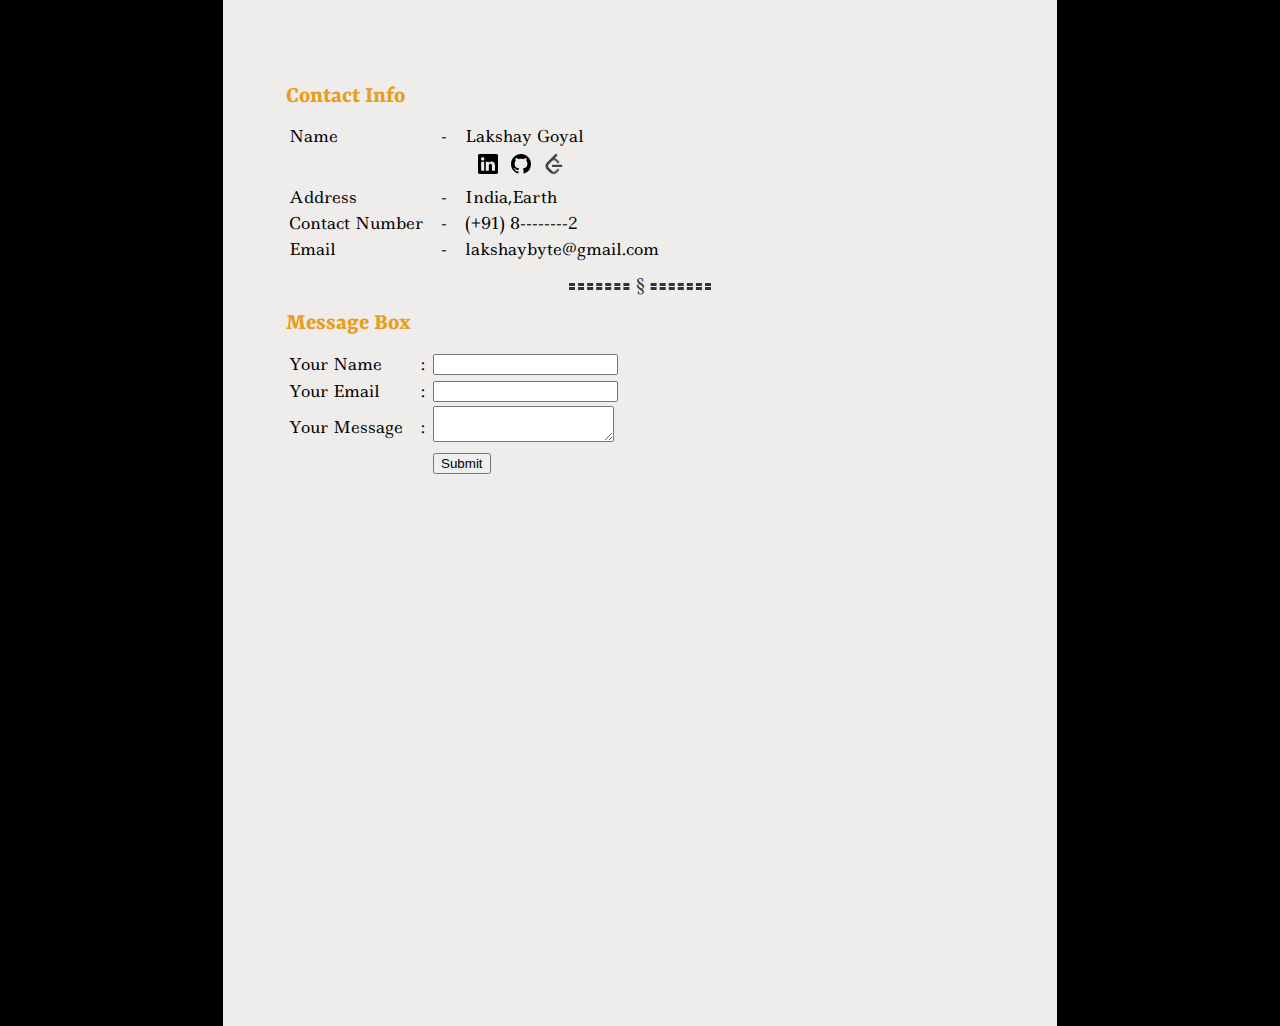
==== contact-info.html @ 8bb32616 "CSS Resume." ====
<!DOCTYPE html>
<html lang="en">

<head>
    <meta charset="UTF-8">
    <meta name="viewport" content="width=device-width, initial-scale=1.0">
    <title>Contact</title>
    <link rel="icon" href="contact.ico">
    <link rel="stylesheet" href="contact-info.css">
    <!-- font -->
    <link rel="preconnect" href="https://fonts.googleapis.com">
    <link rel="preconnect" href="https://fonts.gstatic.com" crossorigin>
    <link href="https://fonts.googleapis.com/css2?family=Gloock&family=Ledger&family=Yrsa:ital,wght@0,300..700;1,300..700&display=swap" rel="stylesheet">
</head>

<body>
    <div class="contact-info">
        <h2 class="headings">Contact Info</h2>
        <table>
            <tr>
                <td>Name</td>
                <td>&nbsp; - &nbsp;</td>
                <td>Lakshay Goyal</td>
            </tr>
            <tr>
                <td></td>
                <td></td>
                <td>
                    <div class="social-media">
                        <table>
                            <tr>
                                <td>&nbsp;&nbsp;<a href="https://www.linkedin.com/in/goyal-lakshay/"><img src="linkedin.svg"
                                            alt="Linkedin" class="social-logo"></a> </td>
                                <td><a href="https://github.com/Lakshay010-1"><img src="github.svg" alt="Github"
                                            class="social-logo"></a> </td>
                                <td><a href="https://leetcode.com/u/luckshay010-1/"><img src="leetcode.svg"
                                            alt="Leetcode" class="social-logo"></a> </td>
                            </tr>
                        </table>
                    </div>
                </td>
            </tr>
            <tr>
                <td>Address</td>
                <td>&nbsp; - &nbsp;</td>
                <td> India,Earth</td>
            </tr>
            <tr>
                <td>Contact Number</td>
                <td>&nbsp; - &nbsp;</td>
                <td> (+91) 8--------2</td>
            </tr>
            <tr>
                <td>Email</td>
                <td>&nbsp; - &nbsp;</td>
                <td> lakshaybyte@gmail.com</td>
            </tr>
        </table>

        <hr>
        <h2 class="headings">Message Box</h2>
        <table>
            <form class="" action="mailto:lakshaybyte@gmail.com" method="post" enctype="text/plain">
                <tr>
                    <td><label>Your Name</label></td>
                    <td>&nbsp; :</td>
                    <td><input type="text" name="Name" value=""></td>
                </tr>

                <tr>
                    <td><label>Your Email</label></td>
                    <td>&nbsp; :</td>
                    <td><input type="email"></td>
                </tr>

                <tr>
                    <td><label>Your Message</label></td>
                    <td>&nbsp; : </td>
                    <td><textarea name="MessageBox" row="10" cols="20"></textarea></td>
                </tr>
                <tr>
                    <td></td>
                    <td></td>
                    <td><input type="submit"></td>
                </tr>
            </form>
        </table>


    </div>


</body>

</html>
---- contact-info.css ----
body{
    background-color:black;
    margin:0 8px;
    font-family: Ledger,Cambria, Cochin, Georgia, Times, 'Times New Roman', serif;
}
h2{
    margin-bottom: 10px;
}
hr {
    border: none;
    border-top: 3px double #333;
    border-style: dashed none;
    color: #333;
    height: 1px;
    overflow: visible;
    text-align: center;
    width: 20%;
    margin: 20px auto;
}
hr::after {
    background: #EEEEEE;
    content: '§';
    padding: 0 4px;
    position: relative;
    top: -13px;
}
td{
    padding-right: 5px;
}


.social-media td{
    padding-right: 10px;
}
.contact-info{
    background-color: #EEEDEB ;    
    height: 100vh;
    margin: 0 17%;
    padding: 5%;
}
.headings{
    color:#EA9C1B;
    font-family:Yrsa, 'Times New Roman', Times, serif;
}
.social-logo{
    height: 20px;
}


@media (max-width:800px){
    .contact-info{
        margin: 0 10%;
    }
}
@media (max-width:640px){
    body{
        margin:0;
        background-color: #EEEDEB;     
    }
    .contact-info{
        margin: 0;
    }
}
@media (max-width:285px){
    .contact-info{
        margin: 0;
    }
    input{
        display: block;        
    }
}
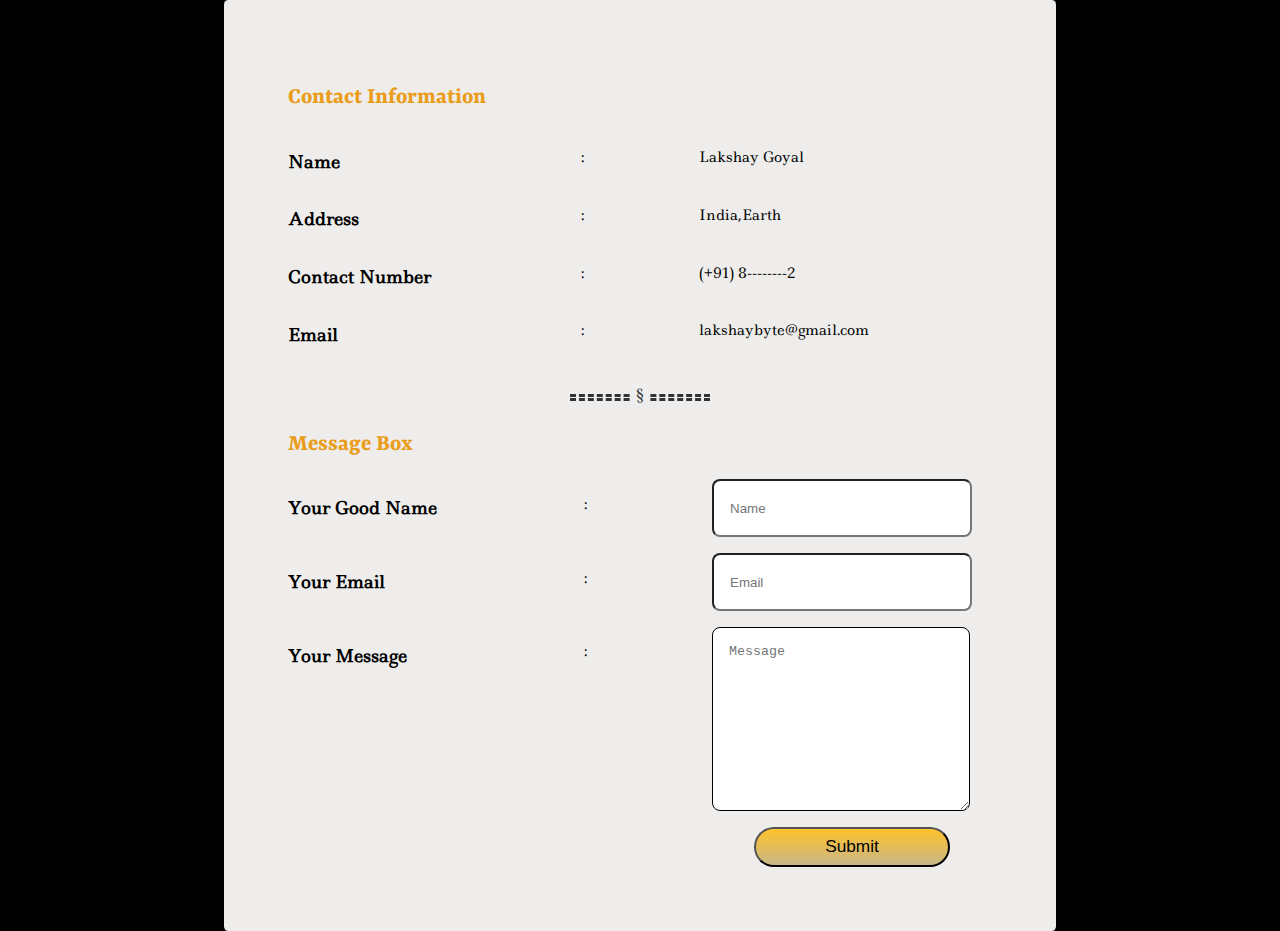
==== commit 4aad2753: "Resume v2" ====
--- a/contact-info.html
+++ b/contact-info.html
@@ -1,95 +1,53 @@
 <!DOCTYPE html>
 <html lang="en">
-
 <head>
     <meta charset="UTF-8">
     <meta name="viewport" content="width=device-width, initial-scale=1.0">
     <title>Contact</title>
     <link rel="icon" href="contact.ico">
-    <link rel="stylesheet" href="contact-info.css">
-    <!-- font -->
-    <link rel="preconnect" href="https://fonts.googleapis.com">
-    <link rel="preconnect" href="https://fonts.gstatic.com" crossorigin>
-    <link href="https://fonts.googleapis.com/css2?family=Gloock&family=Ledger&family=Yrsa:ital,wght@0,300..700;1,300..700&display=swap" rel="stylesheet">
+    <link rel="stylesheet" href="styles.css">
 </head>
 
-<body>
-    <div class="contact-info">
-        <h2 class="headings">Contact Info</h2>
-        <table>
-            <tr>
-                <td>Name</td>
-                <td>&nbsp; - &nbsp;</td>
-                <td>Lakshay Goyal</td>
-            </tr>
-            <tr>
-                <td></td>
-                <td></td>
-                <td>
-                    <div class="social-media">
-                        <table>
-                            <tr>
-                                <td>&nbsp;&nbsp;<a href="https://www.linkedin.com/in/goyal-lakshay/"><img src="linkedin.svg"
-                                            alt="Linkedin" class="social-logo"></a> </td>
-                                <td><a href="https://github.com/Lakshay010-1"><img src="github.svg" alt="Github"
-                                            class="social-logo"></a> </td>
-                                <td><a href="https://leetcode.com/u/luckshay010-1/"><img src="leetcode.svg"
-                                            alt="Leetcode" class="social-logo"></a> </td>
-                            </tr>
-                        </table>
-                    </div>
-                </td>
-            </tr>
-            <tr>
-                <td>Address</td>
-                <td>&nbsp; - &nbsp;</td>
-                <td> India,Earth</td>
-            </tr>
-            <tr>
-                <td>Contact Number</td>
-                <td>&nbsp; - &nbsp;</td>
-                <td> (+91) 8--------2</td>
-            </tr>
-            <tr>
-                <td>Email</td>
-                <td>&nbsp; - &nbsp;</td>
-                <td> lakshaybyte@gmail.com</td>
-            </tr>
-        </table>
+<body >
+    <div id="container">
+        <div id="resume-container">
 
-        <hr>
-        <h2 class="headings">Message Box</h2>
-        <table>
-            <form class="" action="mailto:lakshaybyte@gmail.com" method="post" enctype="text/plain">
-                <tr>
-                    <td><label>Your Name</label></td>
-                    <td>&nbsp; :</td>
-                    <td><input type="text" name="Name" value=""></td>
-                </tr>
-
-                <tr>
-                    <td><label>Your Email</label></td>
-                    <td>&nbsp; :</td>
-                    <td><input type="email"></td>
-                </tr>
-
-                <tr>
-                    <td><label>Your Message</label></td>
-                    <td>&nbsp; : </td>
-                    <td><textarea name="MessageBox" row="10" cols="20"></textarea></td>
-                </tr>
-                <tr>
-                    <td></td>
-                    <td></td>
-                    <td><input type="submit"></td>
-                </tr>
-            </form>
-        </table>
-
-
+            <h2 class="heading">Contact Information</h2>                    
+            <div id="info">
+                <h3>Name</h3>
+                <p>:</p>
+                <p>Lakshay Goyal</p>
+                <h3>Address</h3>
+                <p>:</p>
+                <p>India,Earth</p>
+                <h3>Contact Number</h3>
+                <p>:</p>
+                <p>(+91) 8--------2</p>
+                <h3>Email</h3>
+                <p>:</p>
+                <p>lakshaybyte@gmail.com</p>
+                
+            </div>
+            <hr/>
+            
+            <h2 class="heading">Message Box</h2>
+            <form action="mailto:lakshaybyte@gmail.com" method="post" enctype="text/plain">
+            <div id="contact-info">
+                    <h3>Your Good Name </h3>
+                    <p>:</p>
+                        <input type="text" name="Name" value="" placeholder="Name" required>
+                    <h3>Your Email </h3>
+                    <p>:</p>
+                        <input type="email" placeholder="Email" required>
+                    <h3>Your Message</h3>
+                    <p>:</p>
+                        <textarea name="MessageBox" rows="10" cols="20" placeholder="Message" required></textarea>
+                    <input type="submit" id="submit-button">
+                </div>
+            </div>
+        </form>
     </div>
-
-
+    
 </body>
 
 </html>--- a/styles.css
+++ b/styles.css
@@ -0,0 +1,217 @@
+@import url('https://fonts.googleapis.com/css2?family=Ledger&family=Yrsa:ital,wght@0,300..700;1,300..700&display=swap');
+
+body {
+    font-family: Ledger, Cambria, Cochin, Georgia, Times, 'Times New Roman', serif;
+    background-color: #000000;
+    font-size:0.9rem;
+    margin: 0;
+    min-width: 340px;
+}
+hr {
+    border: none;
+    border-top: 3px double #333;
+    color: #333;
+    border-style: dashed none;
+    height: 1px;
+    overflow: visible;
+    text-align: center;
+    width: 20%;
+    margin: 30px auto;
+}
+hr::after {
+    background: #EEEEEE;
+    content: '§';
+    padding: 0 4px;
+    position: relative;
+    top: -13px;
+}
+a{
+    color: #4379F2;
+    font-weight: bold;
+    text-decoration: none;
+}
+a:hover{
+    color: #CB9DF0;
+    
+}
+a:visited{
+    color: #563A9C;
+}
+a:active{
+    color: #62825D ;
+    
+}
+textarea {
+    resize: vertical;
+    width: 80%;
+    border-radius: 0.5rem;
+    border: 1.6px solid black;
+}
+
+input {
+    width: 80%;
+    border-radius: 0.5rem;
+}
+footer {
+    display: flex;
+    justify-content: center;
+}
+
+
+.heading{
+    color:#EA9C1B;
+    font-family:Yrsa, 'Times New Roman', Times, serif;
+    font-size:x-large;
+}
+.profile-pic {
+    height: 13rem;
+    border-radius: 5%;
+    border: 3px solid #57B4BA;
+    align-self: center;
+}
+.profile-pic:hover {
+    border: 3px solid rgb(0, 0, 0);
+}
+.social-media {
+    display: flex;
+    gap: 8px;
+}
+.social-media-logo {
+    height: 20px;
+}
+
+
+[placeholder] {
+    padding: 1rem;
+}
+::selection{
+    background-color: #ABBA7C;
+    color: black;
+}
+
+
+#resume-container {
+    box-sizing: border-box;
+    background-color: #EEEDEB;
+    padding: 4rem;
+    width: 65%;
+    border-radius: 0.5%;
+}
+#container {
+    display: flex;
+    justify-content: center;
+}
+#name{
+    color: #e48c00;    
+    font-size: xx-large;
+    font-weight:500;
+}
+#header {
+    display: flex;
+    gap: 1.5rem;
+}
+#edu-container {
+    padding-left: 40px;
+    padding-right: 10px;
+    display: grid;
+    gap: 0.5rem;
+    grid-template-columns: 1.5fr 0.75fr 0.75fr;
+    justify-content: start;
+}
+#edu-container p,
+#edu-container h3 {
+    margin-bottom: 0;
+}
+#projects-container {
+    display: grid;
+    grid-template-columns: 0.4fr 1.6fr;
+    padding-left: 40px;
+}
+#footer-container {
+    display: flex;
+    flex-direction: column;
+    align-items: center;
+}
+#footer-container h4,
+#footer-container p {
+    margin-bottom: 0;
+}
+#info {
+    display: grid;
+    grid-template-columns: 1.25fr 0.5fr 1.25fr;
+}
+#contact-info {
+    display: grid;
+    grid-template-columns: 1.25fr 0.5fr 1.25fr;
+    gap: 1rem;
+}
+#submit-button {
+    grid-column: 3/4;
+    background-image: linear-gradient(#FFC229,#c9b789);
+    justify-self: center;
+    width: 70%;
+    height: 2.5rem; 
+    text-align: center;
+    border-radius: 2rem;
+    font-weight: 500;
+    font-size: larger;
+    min-width: 69px;
+}
+#submit-button:hover{
+    background-image: linear-gradient(#0d3571,#4e8ceb);
+    color: #ffbb00;
+    text-decoration: underline;
+}
+@media (max-width:1000px) {
+    #resume-container{
+        width: 70%;
+    }
+}
+@media (max-width:900px) {
+    #resume-container{
+        width: 75%;
+    }
+}
+@media (max-width:800px) {
+    #resume-container{
+        width: 80%;
+    }
+}
+@media (max-width:750px) {
+    #resume-container{
+        width: 85%;
+    }
+}
+@media (max-width:700px) {
+    #resume-container{
+        width: 90%;
+    }
+}
+@media (max-width:650px) {
+    #resume-container{
+        width: 95%;
+    }
+}
+@media (max-width:600px) {
+    #resume-container{
+        width: 100%;
+    }
+}
+@media (max-width:550px){
+    #header {
+        flex-direction: column;
+        gap: 2rem;
+    }
+    #name{
+        text-align: center;
+    }
+    .social-media{
+        justify-content: center;
+    }
+    .head-tag{
+        text-align: center;
+    }
+    #projects-container{
+        grid-template-columns:1fr;
+    }
+}